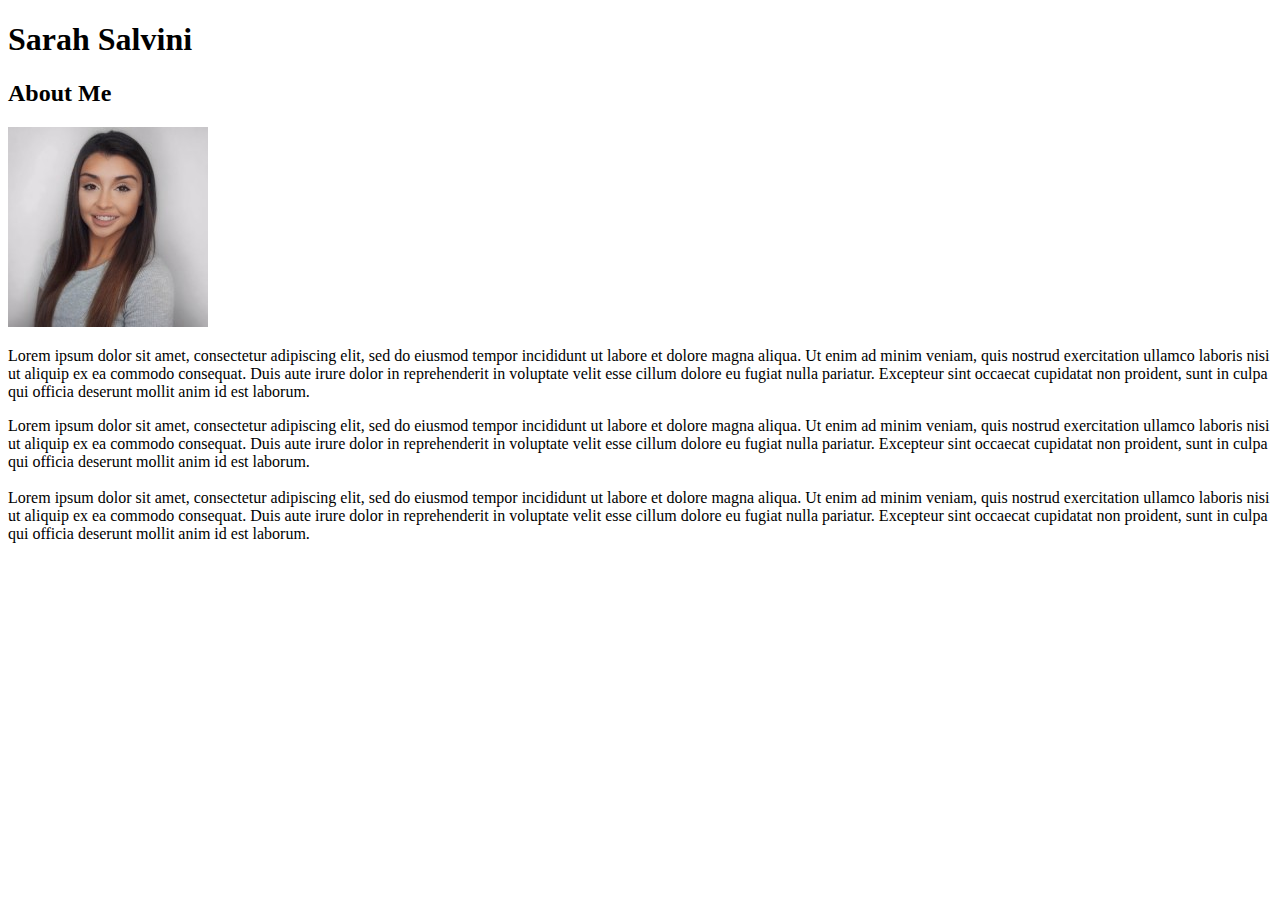
==== index.html @ 3e7d42b2 "added files" ====
<!DOCTYPE html>
<html>
  <head>
    <title>Homework 1 Portfolio</title>
  </head>
  <body>
    <h1>Sarah Salvini</h1>
    <h2>About Me</h2>
    <img src="Assets/images/profile picture.jpeg" />
    <p>
        Lorem ipsum dolor sit amet, consectetur adipiscing elit, sed do eiusmod tempor incididunt ut labore et dolore magna aliqua. Ut enim ad minim veniam, quis nostrud exercitation ullamco laboris nisi ut aliquip ex ea commodo consequat. Duis aute irure dolor in reprehenderit in voluptate velit esse cillum dolore eu fugiat nulla pariatur. Excepteur sint occaecat cupidatat non proident, sunt in culpa qui officia deserunt mollit anim id est laborum.
    </p>

    <p1>
        Lorem ipsum dolor sit amet, consectetur adipiscing elit, sed do eiusmod tempor incididunt ut labore et dolore magna aliqua. Ut enim ad minim veniam, quis nostrud exercitation ullamco laboris nisi ut aliquip ex ea commodo consequat. Duis aute irure dolor in reprehenderit in voluptate velit esse cillum dolore eu fugiat nulla pariatur. Excepteur sint occaecat cupidatat non proident, sunt in culpa qui officia deserunt mollit anim id est laborum.
    </p1>
<br>
<br>
    <p2>
        Lorem ipsum dolor sit amet, consectetur adipiscing elit, sed do eiusmod tempor incididunt ut labore et dolore magna aliqua. Ut enim ad minim veniam, quis nostrud exercitation ullamco laboris nisi ut aliquip ex ea commodo consequat. Duis aute irure dolor in reprehenderit in voluptate velit esse cillum dolore eu fugiat nulla pariatur. Excepteur sint occaecat cupidatat non proident, sunt in culpa qui officia deserunt mollit anim id est laborum.
    </p2>

  </body>
</html>
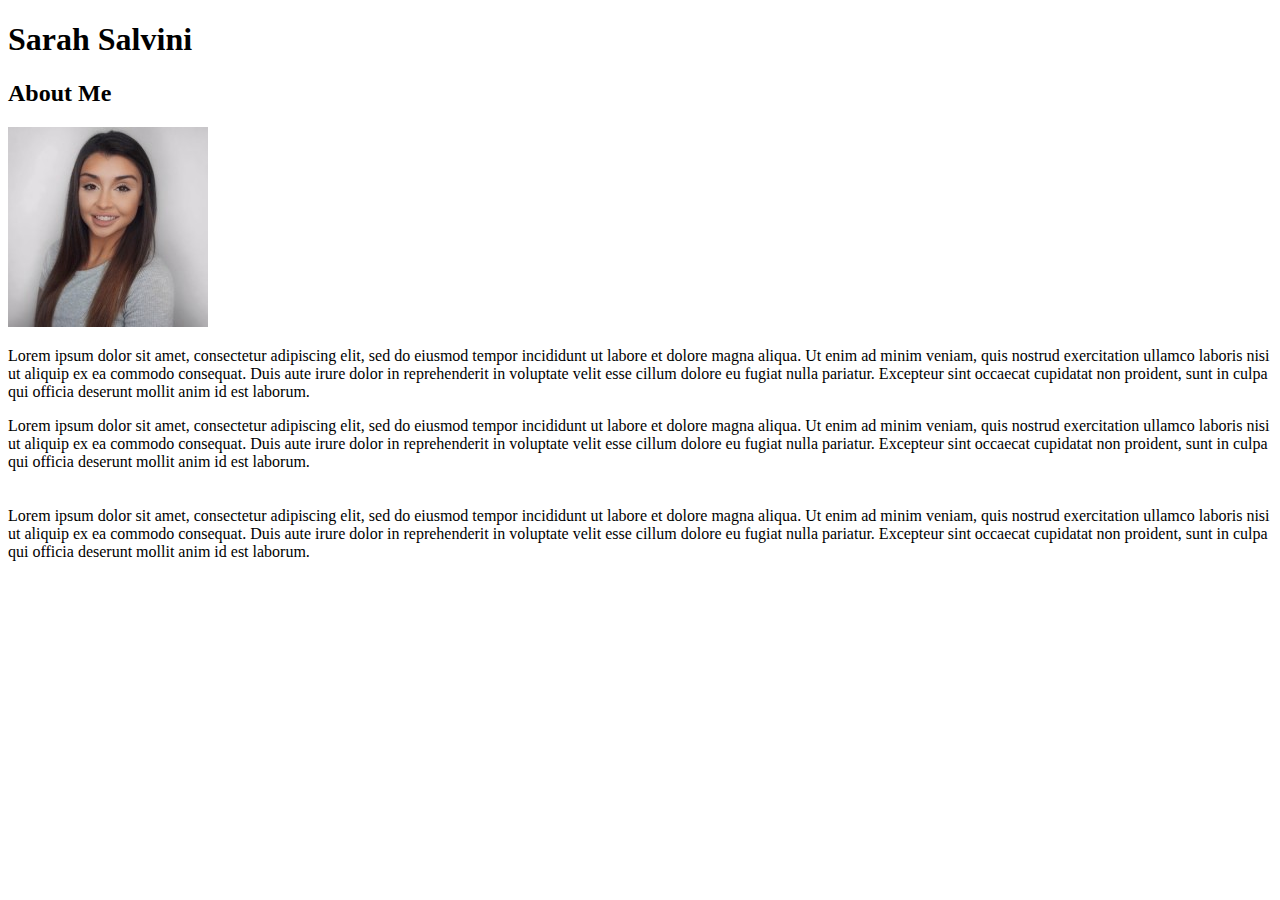
==== commit 836e62f9: "added break" ====
--- a/index.html
+++ b/index.html
@@ -16,6 +16,7 @@
     </p1>
 <br>
 <br>
+<br>
     <p2>
         Lorem ipsum dolor sit amet, consectetur adipiscing elit, sed do eiusmod tempor incididunt ut labore et dolore magna aliqua. Ut enim ad minim veniam, quis nostrud exercitation ullamco laboris nisi ut aliquip ex ea commodo consequat. Duis aute irure dolor in reprehenderit in voluptate velit esse cillum dolore eu fugiat nulla pariatur. Excepteur sint occaecat cupidatat non proident, sunt in culpa qui officia deserunt mollit anim id est laborum.
     </p2>
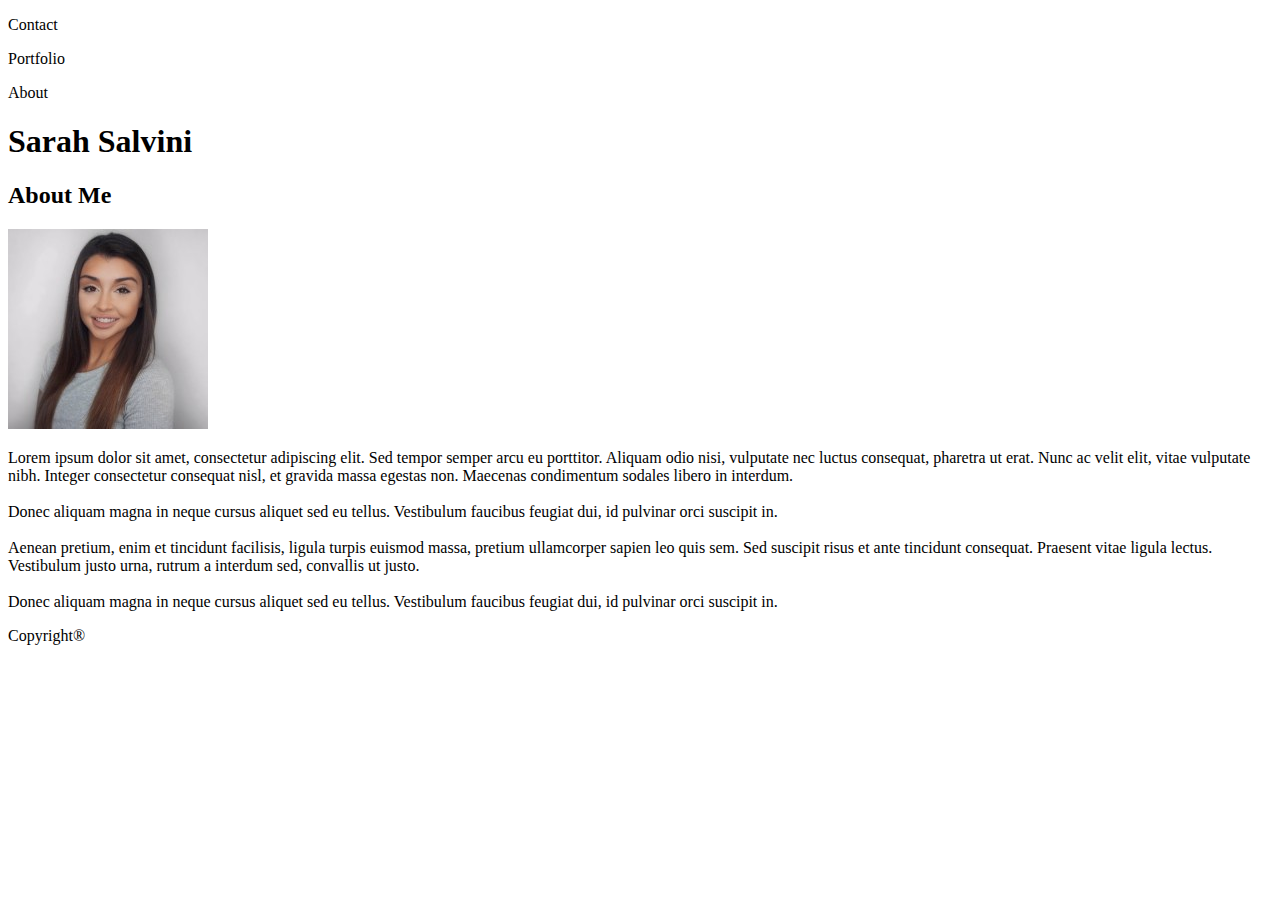
==== commit cc1ee744: "changed colors in css" ====
--- a/index.html
+++ b/index.html
@@ -1,25 +1,40 @@
 <!DOCTYPE html>
 <html>
+
   <head>
-    <title>Homework 1 Portfolio</title>
+      <title>Bootcamp Portfolio</title>
+      <link rel="stylesheet" type="text/css" href="assets/css/style.css">
   </head>
-  <body>
-    <h1>Sarah Salvini</h1>
-    <h2>About Me</h2>
-    <img src="Assets/images/profile picture.jpeg" />
-    <p>
-        Lorem ipsum dolor sit amet, consectetur adipiscing elit, sed do eiusmod tempor incididunt ut labore et dolore magna aliqua. Ut enim ad minim veniam, quis nostrud exercitation ullamco laboris nisi ut aliquip ex ea commodo consequat. Duis aute irure dolor in reprehenderit in voluptate velit esse cillum dolore eu fugiat nulla pariatur. Excepteur sint occaecat cupidatat non proident, sunt in culpa qui officia deserunt mollit anim id est laborum.
-    </p>
+  
+<body>
+  
 
-    <p1>
-        Lorem ipsum dolor sit amet, consectetur adipiscing elit, sed do eiusmod tempor incididunt ut labore et dolore magna aliqua. Ut enim ad minim veniam, quis nostrud exercitation ullamco laboris nisi ut aliquip ex ea commodo consequat. Duis aute irure dolor in reprehenderit in voluptate velit esse cillum dolore eu fugiat nulla pariatur. Excepteur sint occaecat cupidatat non proident, sunt in culpa qui officia deserunt mollit anim id est laborum.
-    </p1>
-<br>
-<br>
-<br>
-    <p2>
-        Lorem ipsum dolor sit amet, consectetur adipiscing elit, sed do eiusmod tempor incididunt ut labore et dolore magna aliqua. Ut enim ad minim veniam, quis nostrud exercitation ullamco laboris nisi ut aliquip ex ea commodo consequat. Duis aute irure dolor in reprehenderit in voluptate velit esse cillum dolore eu fugiat nulla pariatur. Excepteur sint occaecat cupidatat non proident, sunt in culpa qui officia deserunt mollit anim id est laborum.
-    </p2>
+    <header id="overhead">
+      <p id="contact">Contact</p>
+      <p id="portfolio">Portfolio</p>
+      <p id="about">About</p>
+    </header>
 
+
+    <h1 id="name">Sarah Salvini</h1>
+
+    <section class="aboutContainer">
+      <div id="aboutMe"><h2>About Me</h2></div>
+      <div><img id="bioPicture" src="Assets/images/profile picture.jpeg" alt="profile picture"></div>
+      <div id="aboutBody">
+        <p>
+          Lorem ipsum dolor sit amet, consectetur adipiscing elit. Sed tempor semper arcu eu porttitor. Aliquam odio nisi, vulputate nec luctus consequat, pharetra ut erat. Nunc ac velit elit, vitae vulputate nibh. Integer consectetur consequat nisl, et gravida massa egestas non. Maecenas condimentum sodales libero in interdum. 
+          <br></br>
+          Donec aliquam magna in neque cursus aliquet sed eu tellus. Vestibulum faucibus feugiat dui, id pulvinar orci suscipit in. 
+          <br></br>
+          Aenean pretium, enim et tincidunt facilisis, ligula turpis euismod massa, pretium ullamcorper sapien leo quis sem. Sed suscipit risus et ante tincidunt consequat. Praesent vitae ligula lectus. Vestibulum justo urna, rutrum a interdum sed, convallis ut justo.
+          <br></br>
+          Donec aliquam magna in neque cursus aliquet sed eu tellus. Vestibulum faucibus feugiat dui, id pulvinar orci suscipit in. 
+        </p>
+      </div>
+
+    </section>
+
+    <footer>Copyright®</footer>
   </body>
 </html>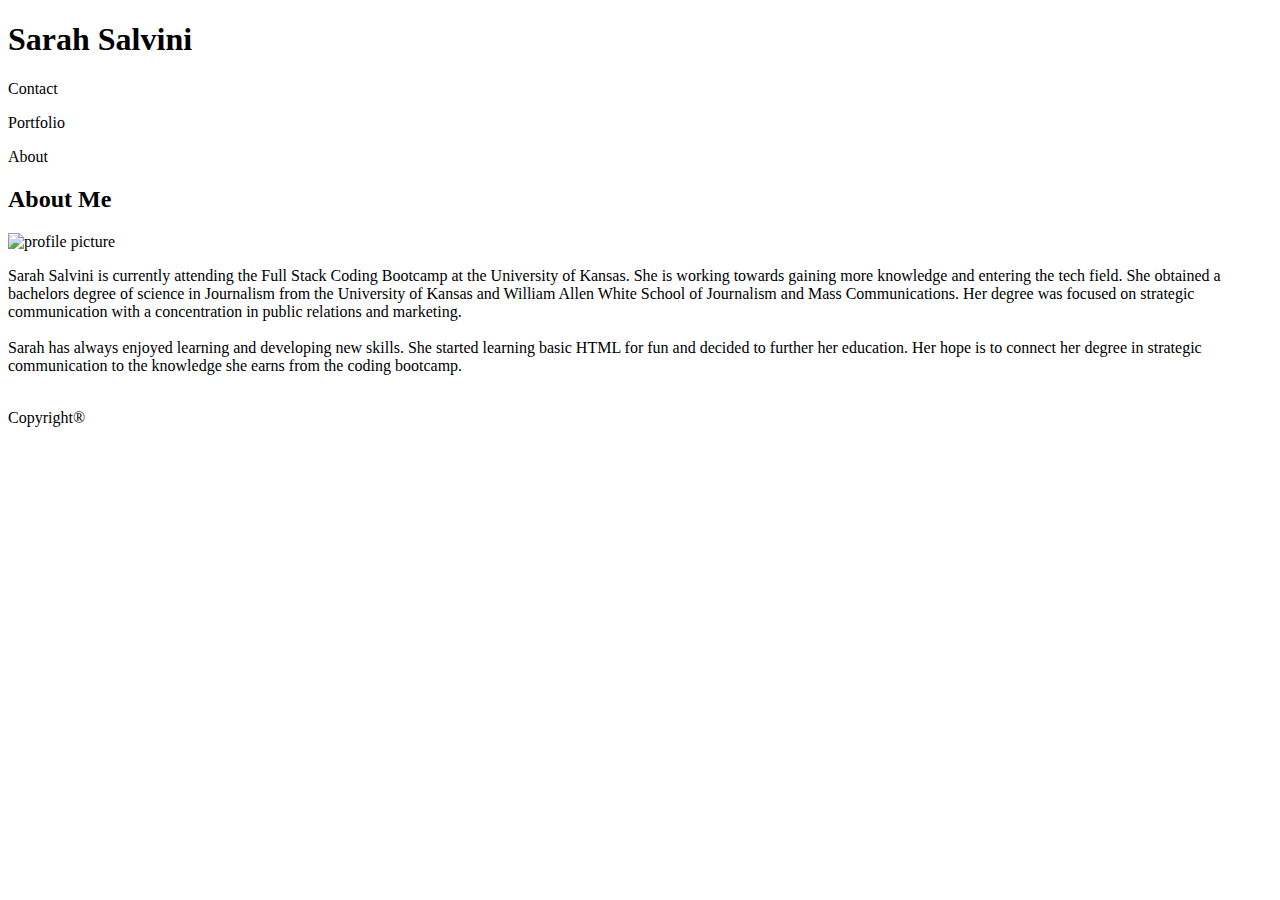
==== commit 292c4098: "worked on padding in css" ====
--- a/index.html
+++ b/index.html
@@ -7,34 +7,28 @@
   </head>
   
 <body>
-  
 
     <header id="overhead">
+      <h1 id="name">Sarah Salvini</h1>
       <p id="contact">Contact</p>
       <p id="portfolio">Portfolio</p>
       <p id="about">About</p>
     </header>
 
-
-    <h1 id="name">Sarah Salvini</h1>
-
     <section class="aboutContainer">
       <div id="aboutMe"><h2>About Me</h2></div>
-      <div><img id="bioPicture" src="Assets/images/profile picture.jpeg" alt="profile picture"></div>
+      <div><img id="bioPicture" src="Assets/images/profilepic.jpeg" alt="profile picture"></div>
       <div id="aboutBody">
         <p>
-          Lorem ipsum dolor sit amet, consectetur adipiscing elit. Sed tempor semper arcu eu porttitor. Aliquam odio nisi, vulputate nec luctus consequat, pharetra ut erat. Nunc ac velit elit, vitae vulputate nibh. Integer consectetur consequat nisl, et gravida massa egestas non. Maecenas condimentum sodales libero in interdum. 
+          Sarah Salvini is currently attending the Full Stack Coding Bootcamp at the University of Kansas. She is working towards gaining more knowledge and entering the tech field. She obtained a bachelors degree of science in Journalism from the University of Kansas and William Allen White School of Journalism and Mass Communications. Her degree was focused on strategic communication with a concentration in public relations and marketing. 
           <br></br>
-          Donec aliquam magna in neque cursus aliquet sed eu tellus. Vestibulum faucibus feugiat dui, id pulvinar orci suscipit in. 
+          Sarah has always enjoyed learning and developing new skills. She  started learning basic HTML for fun and decided to further her education. Her hope is to connect her degree in strategic communication to the knowledge she earns from the coding bootcamp.  
           <br></br>
-          Aenean pretium, enim et tincidunt facilisis, ligula turpis euismod massa, pretium ullamcorper sapien leo quis sem. Sed suscipit risus et ante tincidunt consequat. Praesent vitae ligula lectus. Vestibulum justo urna, rutrum a interdum sed, convallis ut justo.
-          <br></br>
-          Donec aliquam magna in neque cursus aliquet sed eu tellus. Vestibulum faucibus feugiat dui, id pulvinar orci suscipit in. 
         </p>
       </div>
 
     </section>
 
-    <footer>Copyright®</footer>
+    <footer class="footer"> Copyright® </footer>
   </body>
 </html>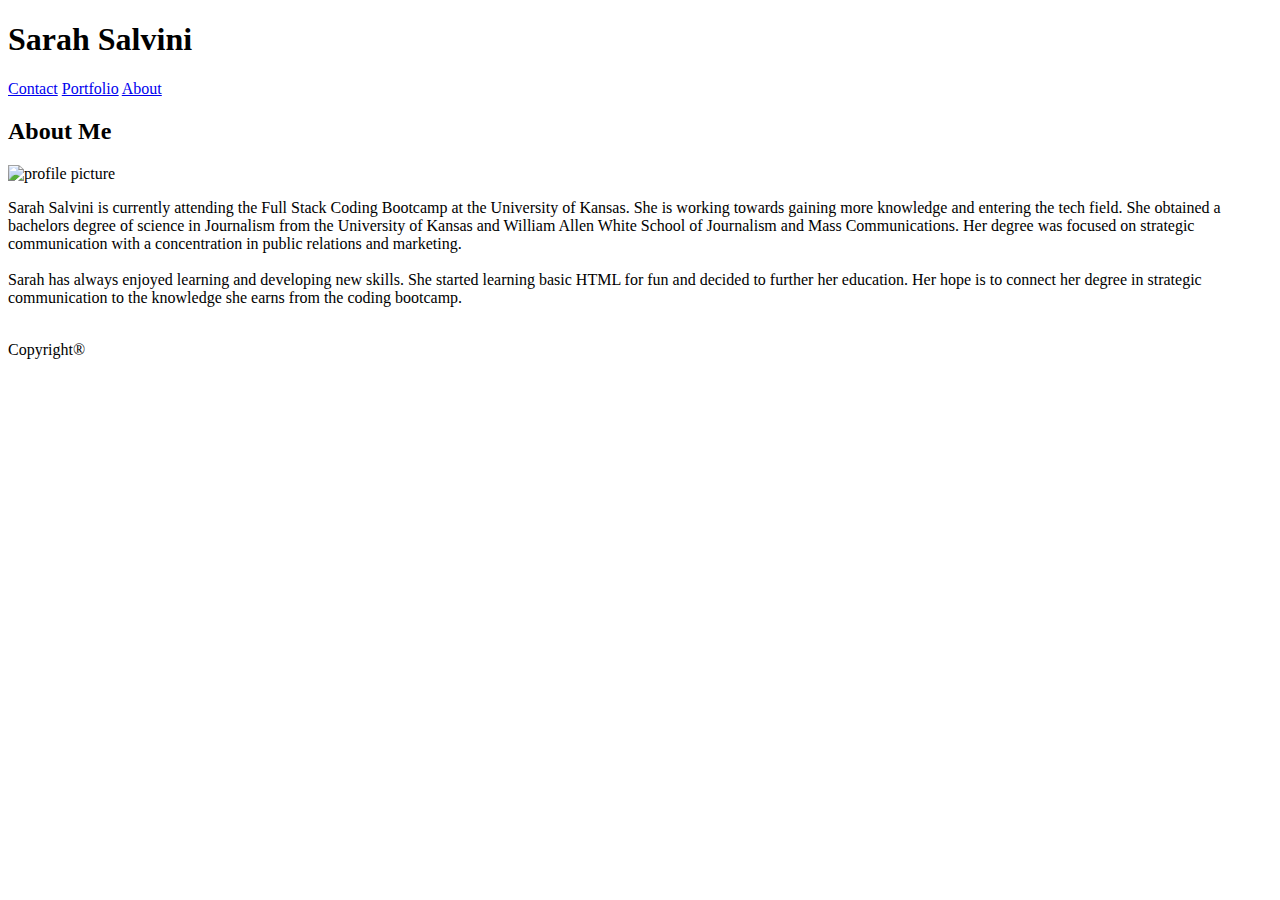
==== commit 178ee28b: "merging to master" ====
--- a/index.html
+++ b/index.html
@@ -7,12 +7,11 @@
   </head>
   
 <body>
-
     <header id="overhead">
       <h1 id="name">Sarah Salvini</h1>
-      <p id="contact">Contact</p>
-      <p id="portfolio">Portfolio</p>
-      <p id="about">About</p>
+      <a href="./contact.html" id="contact">Contact</a>
+      <a href="./portfolio.html" id="portfolio">Portfolio</a>
+      <a href="./index.html" id="about">About</a>
     </header>
 
     <section class="aboutContainer">
